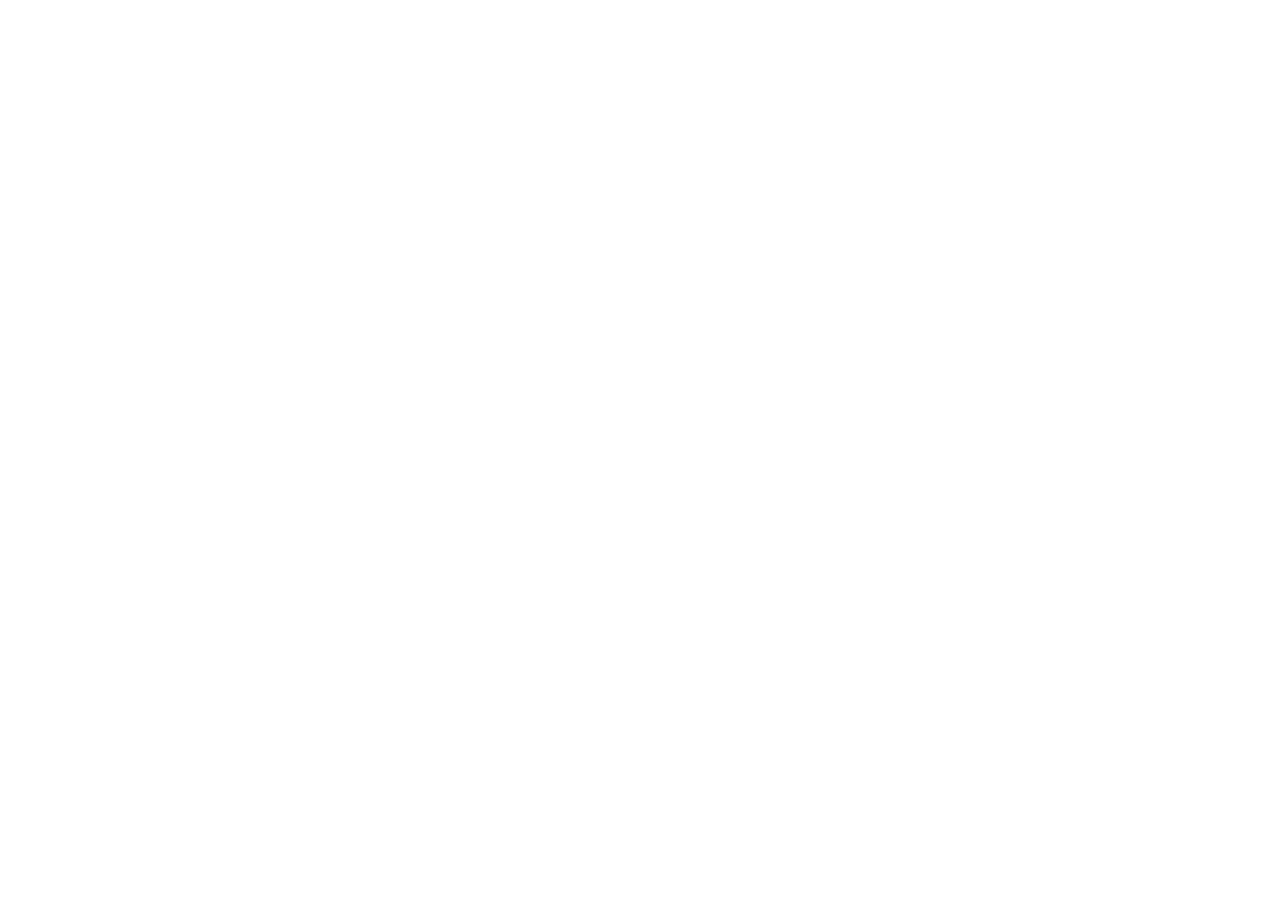
==== carrinho.html @ 6a2f7599 "chore: cria estrutura inicial do projeto" ====
<!DOCTYPE html>
<html lang="pt-BR">
<head>
  <meta charset="UTF-8">
  <meta name="viewport" content="width=device-width, initial-scale=1.0">
  <meta name="description" content="">
  <title>E-commerce de Roupas | Carrinho</title>

  <link rel="stylesheet" href="css/global.css">
  <link rel="stylesheet" href="css/layout.css">
  <link rel="stylesheet" href="css/liquid-glass.css">
  <link rel="stylesheet" href="css/animations.css">
</head>

<body>

  <header class="site-header">
    <nav class="site-nav" aria-label="Navegação principal"></nav>
  </header>

  <main class="site-main">
    <aside class="column column-left" aria-label="Coluna lateral esquerda"></aside>

    <section class="column column-center" aria-label="Conteúdo do carrinho"></section>

    <aside class="column column-right" aria-label="Coluna lateral direita"></aside>
  </main>

  <footer class="site-footer"></footer>

  <script src="js/main.js"></script>
</body>
</html>
---- css/global.css ----
/*
GLOBAL.CSS

Aqui vão ficar só as regras que realmente valem pro site inteiro.

Quando a gente começar o CSS, esse arquivo pode receber coisas como:
reset
box-sizing
fonte
cores gerais
variáveis em :root
body
links
imagens
algumas regras de acessibilidade

Se o estilo serve só pra uma página ou componente específico, melhor não jogar aqui.
*/
---- css/layout.css ----
/*
LAYOUT.CSS

Esse arquivo vai cuidar da estrutura das páginas.

O desenho que combinamos é:

HEADER ocupando toda a largura

COLUNA ESQUERDA | COLUNA CENTRAL | COLUNA DIREITA

FOOTER ocupando toda a largura

No desktop, o main deve usar CSS Grid com três colunas.

Como ponto de partida, dá pra testar algo perto disso:
coluna esquerda entre 20% e 25%
coluna central entre 50% e 60%
coluna direita entre 20% e 25%

Não deixei o grid pronto de propósito. Essa parte vai ser feita e revisada pela equipe.

No tablet a gente pode diminuir as laterais ou reorganizar a grade.

No celular, provavelmente vai fazer mais sentido empilhar as áreas. Só precisamos cuidar pra coluna principal continuar fácil de acessar.

Header e footer devem ir de uma ponta até a outra da tela.
*/
---- css/liquid-glass.css ----
/*
LIQUID-GLASS.CSS

O efeito ainda não está pronto. Esse arquivo fica como guia pra gente construir o padrão juntos.

A ideia é usar Liquid Glass em cards, menus, botões, inputs, painéis e modais.

Por onde começar:

1. Transparência

Testar fundos com rgba() ou outra forma de trabalhar com alpha.

2. Blur do que está atrás

Pesquisar:
backdrop-filter
-webkit-backdrop-filter

3. Borda

Uma borda clara e com transparência ajuda a dar sensação de vidro.

4. Profundidade

Vale estudar:
box-shadow
inset
perspective
transform
translateY()
rotateX()
rotateY()

Não precisa exagerar na sombra. A ideia é dar profundidade, não criar uma mancha preta atrás do componente.

5. Reflexo

Dá pra usar:
::before
::after

Esses pseudo-elementos podem criar uma faixa de luz ou reflexo passando pelo vidro.

6. Gradientes

Pesquisar:
linear-gradient()
radial-gradient()

Só vamos manter um padrão. Se cada componente tiver um gradiente diferente, perde a identidade.

7. Hover

Algumas coisas que vale testar:
subir alguns pixels
aumentar um pouco o brilho
mudar a borda de leve
inclinar em 3D
mover um reflexo

8. Botões

Os botões precisam partir de uma base comum. Depois a gente cria variações, por exemplo principal, secundário e alerta.

9. Cards

Todo card precisa seguir o mesmo sistema visual.

No HTML, usamos a tag semântica certa primeiro. Depois entram as classes do efeito.

10. Menu

A estrutura continua sendo:

<header>
  <nav></nav>
</header>

O efeito de vidro entra só no CSS.

11. Acessibilidade

Sempre conferir contraste, foco do teclado e leitura do texto.

12. Movimento reduzido

Quando começar a entrar animação, pesquisar:
prefers-reduced-motion

Uma ordem boa pra montar o efeito é:
transparência
blur
borda
sombra
profundidade
reflexo
hover
animação
responsividade
acessibilidade

A ideia é entender o efeito aos poucos, e não só copiar um bloco pronto da internet.
*/
---- css/animations.css ----
/*
ANIMATIONS.CSS

Aqui vão ficar as animações que forem reaproveitadas em mais de uma parte do site.

Por enquanto não tem animação pronta.

Mais pra frente dá pra testar:
entrada suave
elevação dos cards
reflexo passando pelo vidro
resposta visual dos botões
abertura do menu no celular

Não precisa animar tudo só porque dá. Se começar a atrapalhar a navegação, já passou do ponto.

Quando a gente implementar isso, também precisa olhar o prefers-reduced-motion.
*/
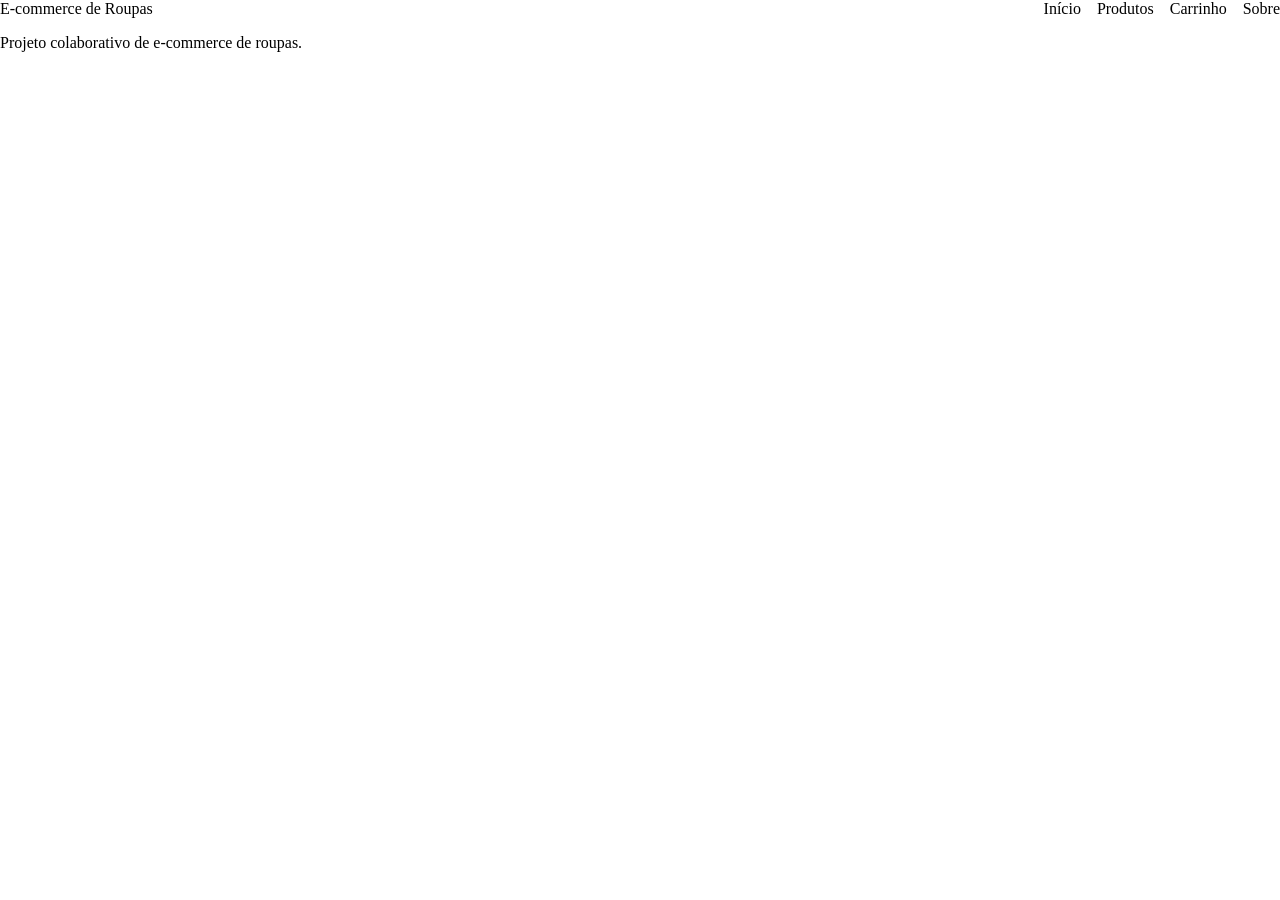
==== commit 35bf4c39: "feat: cria estrutura global das paginas" ====
--- a/carrinho.html
+++ b/carrinho.html
@@ -3,7 +3,7 @@
 <head>
   <meta charset="UTF-8">
   <meta name="viewport" content="width=device-width, initial-scale=1.0">
-  <meta name="description" content="">
+  <meta name="description" content="Carrinho de compras do e-commerce de roupas.">
   <title>E-commerce de Roupas | Carrinho</title>
 
   <link rel="stylesheet" href="css/global.css">
@@ -15,7 +15,16 @@
 <body>
 
   <header class="site-header">
-    <nav class="site-nav" aria-label="Navegação principal"></nav>
+    <nav class="site-nav" aria-label="Navegação principal">
+      <a class="site-brand" href="index.html">E-commerce de Roupas</a>
+
+      <ul class="site-nav-list">
+        <li><a href="index.html">Início</a></li>
+        <li><a href="produtos.html">Produtos</a></li>
+        <li><a href="carrinho.html" aria-current="page">Carrinho</a></li>
+        <li><a href="sobre.html">Sobre</a></li>
+      </ul>
+    </nav>
   </header>
 
   <main class="site-main">
@@ -26,7 +35,9 @@
     <aside class="column column-right" aria-label="Coluna lateral direita"></aside>
   </main>
 
-  <footer class="site-footer"></footer>
+  <footer class="site-footer">
+    <p>Projeto colaborativo de e-commerce de roupas.</p>
+  </footer>
 
   <script src="js/main.js"></script>
 </body>
--- a/css/global.css
+++ b/css/global.css
@@ -1,18 +1,23 @@
 /*
-GLOBAL.CSS
+Aqui ficam só as regras que realmente valem pro projeto inteiro.
+O visual vai sendo criado nas próximas tarefas.
+*/
 
-Aqui vão ficar só as regras que realmente valem pro site inteiro.
+* {
+  box-sizing: border-box;
+}
 
-Quando a gente começar o CSS, esse arquivo pode receber coisas como:
-reset
-box-sizing
-fonte
-cores gerais
-variáveis em :root
-body
-links
-imagens
-algumas regras de acessibilidade
+html,
+body {
+  margin: 0;
+  padding: 0;
+}
 
-Se o estilo serve só pra uma página ou componente específico, melhor não jogar aqui.
-*/
+body {
+  min-height: 100vh;
+}
+
+a {
+  color: inherit;
+  text-decoration: none;
+}
--- a/css/layout.css
+++ b/css/layout.css
@@ -1,28 +1,52 @@
 /*
-LAYOUT.CSS
+Aqui fica a estrutura que todas as páginas compartilham.
 
-Esse arquivo vai cuidar da estrutura das páginas.
+Header e footer usam a largura toda.
+No desktop, o conteúdo principal fica dividido em três colunas.
+Ainda não tem Liquid Glass ou acabamento visual aqui.
+*/
 
-O desenho que combinamos é:
+.site-header,
+.site-footer {
+  width: 100%;
+}
 
-HEADER ocupando toda a largura
+.site-nav {
+  display: flex;
+  align-items: center;
+  justify-content: space-between;
+  width: 100%;
+}
 
-COLUNA ESQUERDA | COLUNA CENTRAL | COLUNA DIREITA
+.site-nav-list {
+  display: flex;
+  gap: 1rem;
+  margin: 0;
+  padding: 0;
+  list-style: none;
+}
 
-FOOTER ocupando toda a largura
+.site-main {
+  display: grid;
+  grid-template-columns: minmax(0, 1fr) minmax(0, 2fr) minmax(0, 1fr);
+  width: 100%;
+}
 
-No desktop, o main deve usar CSS Grid com três colunas.
+.column {
+  min-width: 0;
+}
 
-Como ponto de partida, dá pra testar algo perto disso:
-coluna esquerda entre 20% e 25%
-coluna central entre 50% e 60%
-coluna direita entre 20% e 25%
+@media (max-width: 900px) {
+  .site-main {
+    grid-template-columns: 1fr;
+  }
 
-Não deixei o grid pronto de propósito. Essa parte vai ser feita e revisada pela equipe.
+  .site-nav {
+    flex-direction: column;
+    align-items: flex-start;
+  }
 
-No tablet a gente pode diminuir as laterais ou reorganizar a grade.
-
-No celular, provavelmente vai fazer mais sentido empilhar as áreas. Só precisamos cuidar pra coluna principal continuar fácil de acessar.
-
-Header e footer devem ir de uma ponta até a outra da tela.
-*/
+  .site-nav-list {
+    flex-wrap: wrap;
+  }
+}
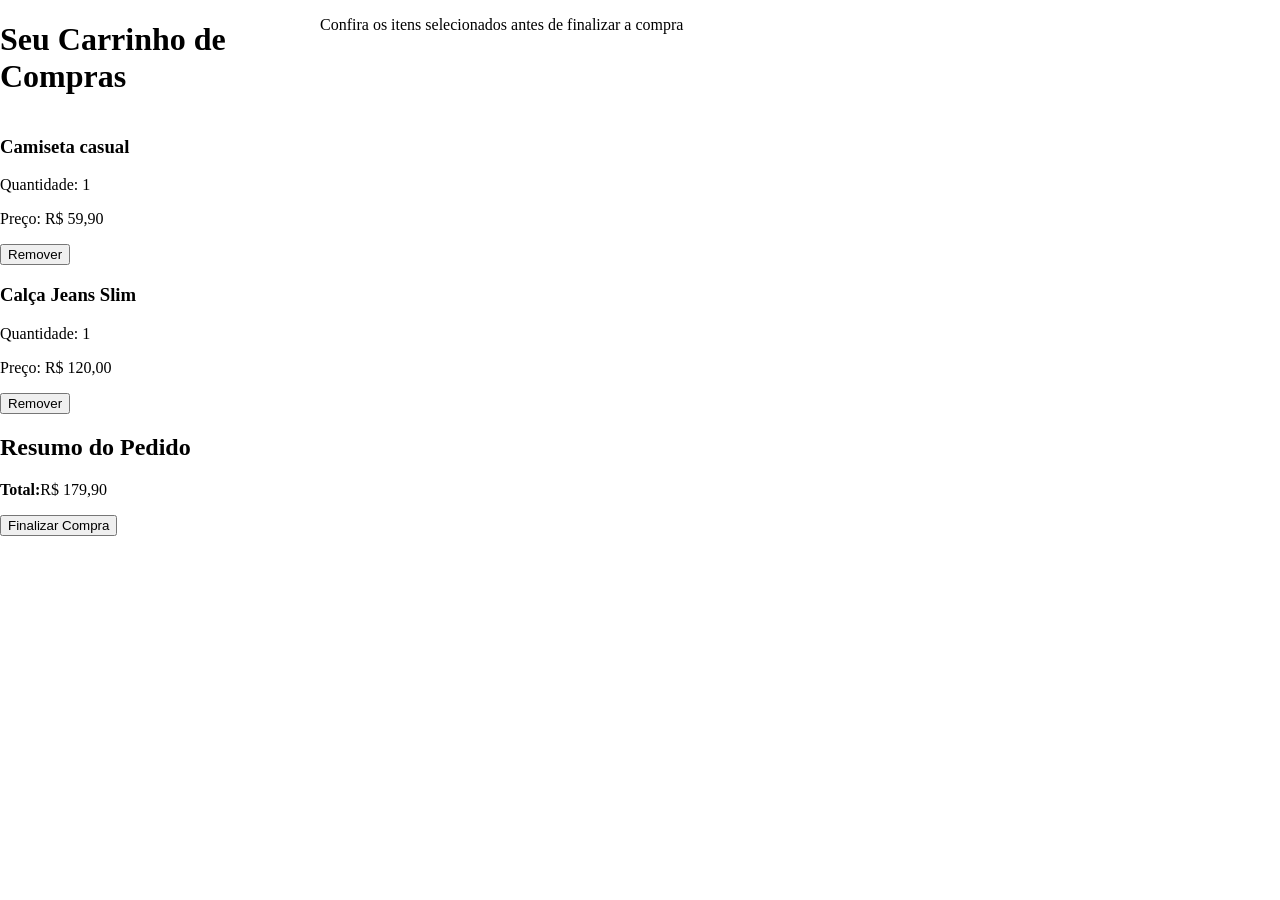
==== commit d9c87686: "Cria a estrutura HTML do carrinho" ====
--- a/carrinho.html
+++ b/carrinho.html
@@ -3,7 +3,7 @@
 <head>
   <meta charset="UTF-8">
   <meta name="viewport" content="width=device-width, initial-scale=1.0">
-  <meta name="description" content="Carrinho de compras do e-commerce de roupas.">
+  <meta name="description" content="">
   <title>E-commerce de Roupas | Carrinho</title>
 
   <link rel="stylesheet" href="css/global.css">
@@ -15,29 +15,43 @@
 <body>
 
   <header class="site-header">
-    <nav class="site-nav" aria-label="Navegação principal">
-      <a class="site-brand" href="index.html">E-commerce de Roupas</a>
-
-      <ul class="site-nav-list">
-        <li><a href="index.html">Início</a></li>
-        <li><a href="produtos.html">Produtos</a></li>
-        <li><a href="carrinho.html" aria-current="page">Carrinho</a></li>
-        <li><a href="sobre.html">Sobre</a></li>
-      </ul>
-    </nav>
+    <nav class="site-nav" aria-label="Navegação principal"></nav>
   </header>
 
   <main class="site-main">
+    <h1>Seu Carrinho de Compras</h1>
+    <p>Confira os itens selecionados antes de finalizar a compra</p>
     <aside class="column column-left" aria-label="Coluna lateral esquerda"></aside>
 
-    <section class="column column-center" aria-label="Conteúdo do carrinho"></section>
+    <section class="column column-center" aria-label="Conteúdo do carrinho">
+       <!-- Lista dos itens do carrinho -->
+        <div class= "carrinho-itens">
+          <article class= "item-carrinho">
+            <h3>Camiseta casual</h3>
+            <p>Quantidade: 1</p>
+            <p>Preço: R$ 59,90</p>
+            <button type="button">Remover</button>
+          </article> 
+          
+          <article class="item-carrinho">
+            <h3>Calça Jeans Slim</h3>
+            <p>Quantidade: 1</p>
+            <p>Preço: R$ 120,00</p>
+            <button type="button">Remover</button>
+            </article>
+        </div>
+        <!-- Resumo do valor total e botão de compra -->
+         <div class="carrinho-resumo">
+          <h2>Resumo do Pedido</h2>
+          <p><strong>Total:</strong>R$ 179,90</p>
+          <button type="button"> Finalizar Compra</button>
+         </div>
+    </section>
 
     <aside class="column column-right" aria-label="Coluna lateral direita"></aside>
   </main>
 
-  <footer class="site-footer">
-    <p>Projeto colaborativo de e-commerce de roupas.</p>
-  </footer>
+  <footer class="site-footer"></footer>
 
   <script src="js/main.js"></script>
 </body>
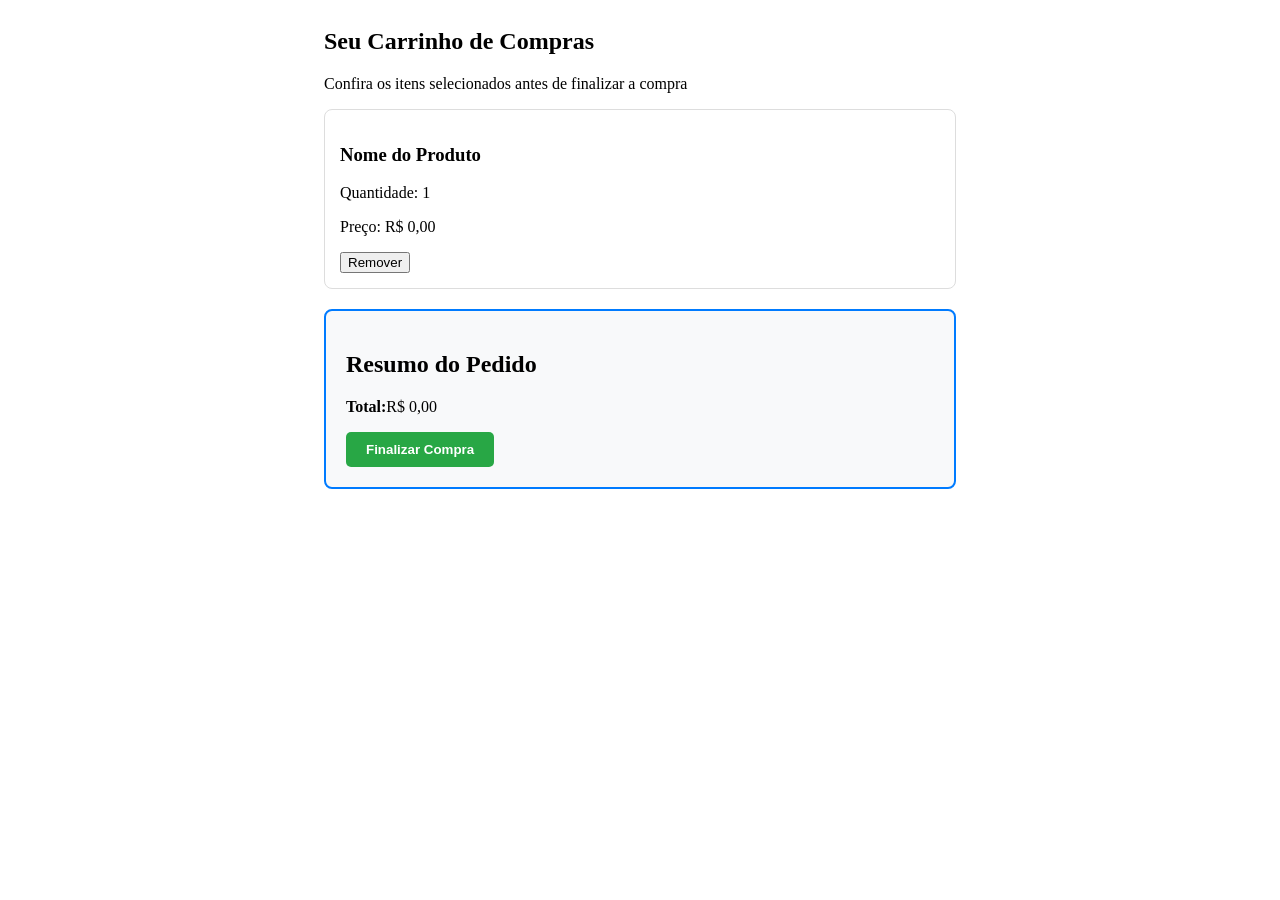
==== commit 510fec46: "ajustei estrutura do carrinho e css" ====
--- a/carrinho.html
+++ b/carrinho.html
@@ -10,6 +10,7 @@
   <link rel="stylesheet" href="css/layout.css">
   <link rel="stylesheet" href="css/liquid-glass.css">
   <link rel="stylesheet" href="css/animations.css">
+  <link rel="stylesheet" href="css/carrinho.css">
 </head>
 
 <body>
@@ -19,31 +20,25 @@
   </header>
 
   <main class="site-main">
-    <h1>Seu Carrinho de Compras</h1>
-    <p>Confira os itens selecionados antes de finalizar a compra</p>
+    
     <aside class="column column-left" aria-label="Coluna lateral esquerda"></aside>
 
     <section class="column column-center" aria-label="Conteúdo do carrinho">
+      <h1>Seu Carrinho de Compras</h1>
+    <p>Confira os itens selecionados antes de finalizar a compra</p>
        <!-- Lista dos itens do carrinho -->
         <div class= "carrinho-itens">
           <article class= "item-carrinho">
-            <h3>Camiseta casual</h3>
+            <h3>Nome do Produto</h3>
             <p>Quantidade: 1</p>
-            <p>Preço: R$ 59,90</p>
+            <p>Preço: R$ 0,00</p>
             <button type="button">Remover</button>
           </article> 
           
-          <article class="item-carrinho">
-            <h3>Calça Jeans Slim</h3>
-            <p>Quantidade: 1</p>
-            <p>Preço: R$ 120,00</p>
-            <button type="button">Remover</button>
-            </article>
-        </div>
-        <!-- Resumo do valor total e botão de compra -->
+                 <!-- Resumo do valor total e botão de compra -->
          <div class="carrinho-resumo">
           <h2>Resumo do Pedido</h2>
-          <p><strong>Total:</strong>R$ 179,90</p>
+          <p><strong>Total:</strong>R$ 0,00</p>
           <button type="button"> Finalizar Compra</button>
          </div>
     </section>
--- a/css/global.css
+++ b/css/global.css
@@ -1,23 +1,20 @@
 /*
-Aqui ficam só as regras que realmente valem pro projeto inteiro.
-O visual vai sendo criado nas próximas tarefas.
+GLOBAL.CSS
+
+Aqui vão ficar só as regras que realmente valem pro site inteiro.
+
+Quando a gente começar o CSS, esse arquivo pode receber coisas como:
+reset
+box-sizing
+fonte
+cores gerais
+variáveis em :root
+body
+links
+imagens
+algumas regras de acessibilidade
+
+Se o estilo serve só pra uma página ou componente específico, melhor não jogar aqui.
 */
+/* --- ESTILOS DO CARRINHO --- */
 
-* {
-  box-sizing: border-box;
-}
-
-html,
-body {
-  margin: 0;
-  padding: 0;
-}
-
-body {
-  min-height: 100vh;
-}
-
-a {
-  color: inherit;
-  text-decoration: none;
-}
--- a/css/carrinho.css
+++ b/css/carrinho.css
@@ -0,0 +1,26 @@
+.item-carrinho {
+    border: 1px solid #ddd;
+    border-radius: 8px;
+    padding: 15px;
+    margin-bottom: 15px;
+    background-color: #ffffff;
+}
+
+.carrinho-resumo {
+    border: 2px solid #007bff;
+    border-radius: 8px;
+    padding: 20px;
+    background-color: #f8f9fa;
+    margin-top: 20px;
+}
+
+.carrinho-resumo button {
+    background-color: #28a745;
+    color: white;
+    padding: 10px 20px;
+    border: none;
+    border-radius: 5px;
+    font-weight: bold;
+    cursor: pointer;
+
+}
